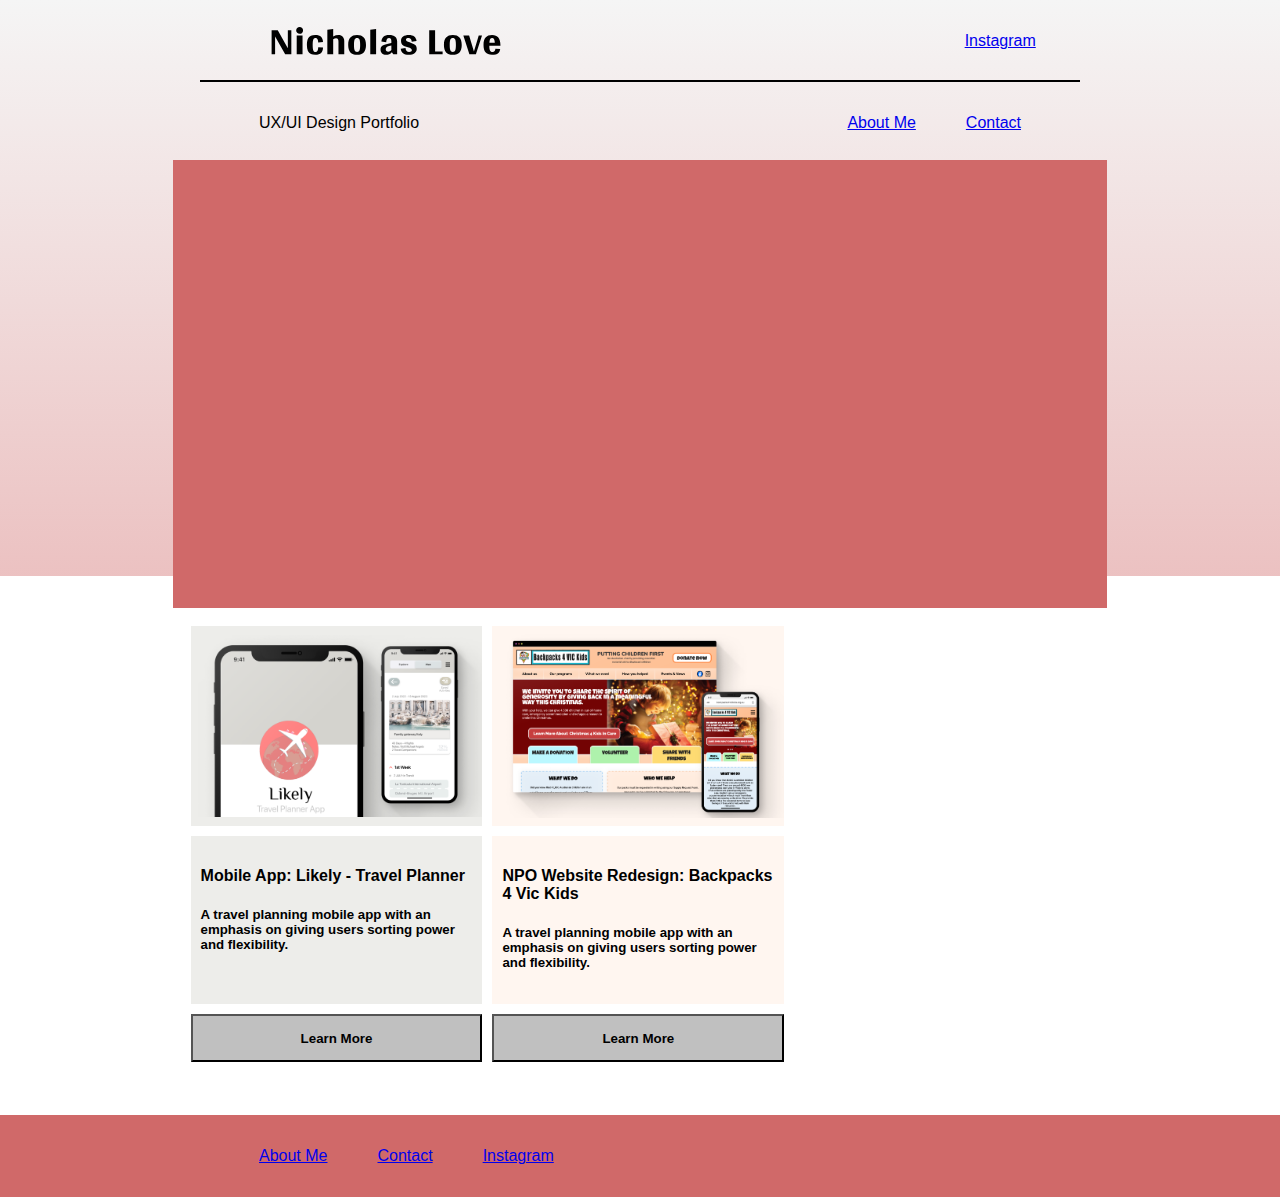
==== index.html @ fdcb26dd "first puuuuuush" ====
<!doctype html>
<html>
<head>
    <link rel="stylesheet" type="text/css" href="css/styles.css">
    <!-- gsfhjgfshjsfjbhfshk -->

    <!-- Global site tag (gtag.js) - Google Analytics -->
    <script async src="https://www.googletagmanager.com/gtag/js?id=G-2JNPRBQET6"></script>
    <script>
    window.dataLayer = window.dataLayer || [];
    function gtag(){dataLayer.push(arguments);}
    gtag('js', new Date());

    gtag('config', 'G-2JNPRBQET6');
    </script>

    <!-- Hotjar Tracking Code for https://nic-love.github.io/classTest/ -->
    <script>
        (function(h,o,t,j,a,r){
            h.hj=h.hj||function(){(h.hj.q=h.hj.q||[]).push(arguments)};
            h._hjSettings={hjid:2807337,hjsv:6};
            a=o.getElementsByTagName('head')[0];
            r=o.createElement('script');r.async=1;
            r.src=t+h._hjSettings.hjid+j+h._hjSettings.hjsv;
            a.appendChild(r);
        })(window,document,'https://static.hotjar.com/c/hotjar-','.js?sv=');
    </script>

</head>

<body>
    <div class="gradientTop">
        <div class="navTop">
            <div class="headerhalfTop">
                <a href="https://google.com"><img src="Images/Nicholas Love.svg" class="flexContainer left"></a>

                <a href="https://google.com" hidden><img src="Images/Group 650.svg" class="flexContainer right hamburger"></a>

                <a href="https://google.com"><div class="flexContainer right imgIG">Instagram</div></a>
            </div>
            <div class="topLine"></div>
            <div class="headerhalfBottom">
                <p class="flexContainer left">UX/UI Design Portfolio</p>
                
                <div class="rhsMenuitems">
                    <a href="https://google.com"><div class="flexContainer right">About Me</div></a>

                    <a href="https://google.com"><div class="flexContainer right">Contact</div></a>
                <!--borrowed from 17.3-01.C-->
                </div>
            </div>
        </div>
        <div class="rectangle"></div>
    </div>

    <section class="cardImgContainer">
        <!-- <div class="cardImg projectOne">
            <img src="Images/Group 648-1x.png">
            <div class="cardContent projectOne">
                <h3>Mobile App: Likely - Travel Planner</h3>
                <br>
                <h4>A travel planning mobile app with an emphasis on giving users sorting power and flexibility.</h4>
            </div>
        </div> -->
        <div class="cardImg projectOne">
            <img src="Images/Group 648-3x.png" alt="Likely Travel Planner App"> 
            <!-- width="100%" height="100%"> -->
        </div>

        <div class="cardImg projectTwo">
            <img src="Images/BP4VK Group 649-3x.png" alt="NPO Website Redesign BP4VK"> 
            <!-- width="100%" height="100%"> -->
            <!-- <div class="cardContent projectTwo">
            </div> -->
        </div>
        <!-- <div class="cardImg projectThree">
             <div class="cardContent projectThree">
            </div> 
        </div> -->
    </section>

    <section class="cardContentContainer">
        <div class="cardContent projectOneBG">
            <h4> Mobile App: Likely - Travel Planner</h4>
            <h5 class="contentDisappear"> A travel planning mobile app with an emphasis on giving users sorting power and flexibility.</h5>
        </div>
        <div class="cardContent projectTwoBG">
            <h4> NPO Website Redesign: Backpacks 4 Vic Kids</h4>
            <h5 class="contentDisappear"> A travel planning mobile app with an emphasis on giving users sorting power and flexibility.</h5>
        </div>
    </section>

    <section class="bottomButtonsContainer">
        <!-- <button class="buttonOneLikely"><strong>Learn More</strong></button> -->
        <button href="/indexProjectBackpacks.html"><strong>Learn More</strong>
        </button>
        <a href="/indexProjectLikely.html"><button class="buttonTwoBackpacks"></a><strong>Learn More</strong></button></a>
    </section>

    <section class="footerNav">     
        <div class="footerNavItems">
            <a href="https://google.com"><div class="flexContainer">About Me</div></a>

            <a href="https://google.com"><div class="flexContainer">Contact</div></a>

            <a href="https://google.com"><div class="flexContainer">Instagram</div></a>
        <!--borrowed from 17.3-01.C-->
        </div>
    </section>
</body>
</html>
---- css/styles.css ----
body, html {
    padding: 0;
    margin: 0;
    width: 100vw;
    /* height: 400rem; */
    font-family: Helvetica, Arial, sans-serif
}

img {
    width: 100%;
    height: 100%;
    object-fit: contain;
}

/* .imgLogo {
    min-width: 4rem;
    min-height: 2rem;
}
.imgIG {
    min-width: 4rem;
    min-height: 2rem;
} */



/* Navigation CSS */

.navTop{
    /* background-color: whitesmoke; */
    /* height: 8.5rem; */
    justify-content: center;
    width: 100vw;
}

.headerhalfTop {
    height: 2.5rem;
    display: flex;
    flex-direction: row;
    justify-content: space-around;
}

.topLine {
    position: relative;
    margin-top: 2.5rem;
    margin-left: 200px;
    margin-right: 200px;
    background-color: black;
    height: 2px;
}
.headerhalfBottom {
    height: 2rem;
    display: flex;
    flex-direction: row;
    justify-content: space-between;
    margin-left: 234px;
    margin-right: 234px;
    margin-top: 0px;
}

.left {
    /* width: 33vw; */
    justify-content: left;
}
.right {
    /* width: 10vw; */
    justify-content: right;
}

.rhsMenuitems {
    display: flex;
    justify-content: flex-end;
}

.flexContainer {
    display: flex;
    align-items: center;
    /* background-color: lightblue; */
    height: 2rem;
    margin: 10px;
    padding: 15px;
}

.hamburger {
    display: hidden;
    justify-content: right;
    height: 2rem;
    width: 2rem;
}



/* Hero Section CSS */

.rectangle {
    background-color: #D06969;
    position: absolute;
    margin-left: 13.5%;
    /* margin-right: 13.5%; */
    margin-top: 10rem;
    width: 73vw;
    height: 28rem;
    /* display: flex;
    justify-content: center;
    align-items: center; */
}

.gradientTop {
    display: flex;
    background-image: linear-gradient(180deg, whitesmoke, #d0696969);
    height: 576px;
    width: 100%;
}



/* Cards CSS */

.cardImgContainer {
    display:flex;
    flex-direction: row;
    position: relative;
}
.cardImg {
    /* display: flex;
    flex-direction: row; */

    /* top: 26.1rem; */
    position: relative;
    left: 14.5%;
    /* justify-content: center; */
    /* background-color: #84d888; */
    /* border-color: black; */
    height: 200px;
    width: 22.8vw;
    margin: 5px;
    margin-top: 50px;
}
.projectOne {
    background-color: #ededea;
}
.projectTwo {
    background-color: #fff6f0;
}

.cardContentContainer {
    display:flex;
    flex-direction: row;
    position: relative;
    left: 14.5%;
}
.cardContent {
    /* display: flex;
    flex-direction: row; */

    /* top: 150px;
    position: relative; */
    /* justify-content: center; */
    background-color: #e7eee7;
    /* border-color: black; */
    height: 168px;
    width: 22.8vw;
    margin: 5px;
    /* margin-top: 50px; */
    box-sizing: border-box;
    padding: 10px;
}

.projectOneBG {
    background-color: #ededea;
}
.projectTwoBG {
    background-color: #fff6f0;
}

/* Project CSS */
.projectDescription {
    display: flex;
    position: relative;
    left: 14.5%;
    width: 73vw;
}


/* Button CSS */
.bottomButtonsContainer {
    display: flex;
    flex-direction: row;
    position: relative;
    left: 14.5%;
}

button {
    height: 3rem;
    width: 22.8vw;
    background-color: #76767676;
    margin: 5px;
}
button:hover {
    background-color: #c4d4c3;
}


/* Footer CSS */
.footerNav {
    position: relative;
    margin-top: 48px;
    background-color: #d06969;
    height: 5.1rem;
    width: 100vw;
}

.footerNavItems {
    display: flex;
    flex-direction: row;
    position: relative;
    /* justify-content: space-between; */
    margin-left: 234px;
}

/* Project Template CSS */
.headingTitle, .contentDesignProcess {
    display: flex;
    flex-direction: row;
    /* justify-content: center; */
    margin-left: 15vw;
    margin-right: 15vw;
}




/* Bootstrap Selectors CSS */
.bootstrapCardContainer {
    display: flex;
    flex-direction: row;
    /* justify-content: center; */
    width: 70vw;
    margin-top: 2rem;
    margin-left: 15vw;
}

.accordion {
    display: flex;
    flex-direction: column;
    /* justify-content: center; */
    width: 70vw;
    /* margin-top: 2rem; */
    margin-left: 15vw;
}

.carousel {
    height: 400px;
    width: 600px;
    display: flex;
    align-items: center;
    position: relative;
    margin-left: 23vw;
}

#carouselExampleIndicators {
    display: flex;
    flex-direction: column;
    /* justify-content: center; */
    width: 70vw;
    /* margin-top: 2rem; */
    margin-left: 15vw;
}

.btn {
    height: 2rem;
}

/* w3schools Download Button CSS */

.btnDL {
    background-color: rgb(185, 202, 224);
    /* background-image: linear-gradient(to bottom right, #D25A9B22, #74CFDB22) */
    border: none;
    color: white;
    padding: 12px 30px;
    cursor: pointer;
    font-size: 20px;
    align-items: center;
    margin-left: 25vw;
    /* height: 4rem; */
    height: 8vh;
    border-radius: 25px;
  }
  
/* Darker background on mouse-over */
.btnDL:hover {
    background-color: RoyalBlue;
}


/* CUSTOM MEDIA QUERIES */

@media only screen and (max-width: 908px) {
    .headerhalfBottom {
        visibility: hidden;
    }
    .right {
        visibility: hidden;
    }
    /* .imgIG {
        background: url("images/group 650.svg") top right;
    } */

    .cardImg {
        /* display: flex;
        flex-direction: row; */
    
        /* top: 26.1rem; */
        position: relative;
        left: 14.5%;
        /* justify-content: center; */
        /* background-color: #84d888; */
        /* border-color: black; */
        height: 138px;
        width: 22.8vw;
        margin: 5px;
        margin-top: 50px;
    }

    .cardContent {
        height: 198px;
        width: 22.8vw;
        margin: 5px;
        /* margin-top: 50px; */
        box-sizing: border-box;
        padding: 10px;
    }

    /* .footerNavItems {
        display: flex;
        flex-direction: column;
        position: relative; */
        /* justify-content: space-between; */
        /* margin-left: 2rem; */
    /* } */
    
}

@media only screen and (max-width: 675px) {
    .cardImg {
        /* display: flex;
        flex-direction: row; */
    
        /* top: 26.1rem; */
        position: relative;
        left: 14.5%;
        /* justify-content: center; */
        /* background-color: #84d888; */
        /* border-color: black; */
        height: 124px;
        width: 22.8vw;
        margin: 5px;
        margin-top: 50px;
    }

    .hamburger {
        visibility: visible;
    }
    .headerhalfBottom {
        visibility: hidden;
    }
    .right {
        visibility: hidden;
    }
    /* .imgIG {
        background: url("images/group 650.svg") top right;
    } */

    .cardContent {
        height: 124px;
        width: 22.8vw;
        margin: 5px;
        /* margin-top: 50px; */
        box-sizing: border-box;
        padding: 10px;
    }

    .footerNavItems {
        display: flex;
        /* flex-direction: column; */
        position: relative;
        /* justify-content: space-between; */
        margin-left: 1rem;
    }

    .contentDisappear {
        visibility: hidden;
    }
}


@media only screen and (max-width: 428px) {
    .headerhalfBottom {
        visibility: hidden;
    }
    .right {
        visibility: hidden;
    }
    /* .imgIG {
        background: url("images/group 650.svg") top right;
    } */
    .footerNavItems {
        display: flex;
        flex-direction: column;
        position: relative;
        /* justify-content: space-between; */
        margin-left: 2rem;
    }
    .contentDisappear {
        visibility: hidden;
    }

    .footerNav {
        position: relative;
        margin-top: 48px;
        background-color: #d06969;
        height: 16rem;
        width: 100vw;
    }
    
}
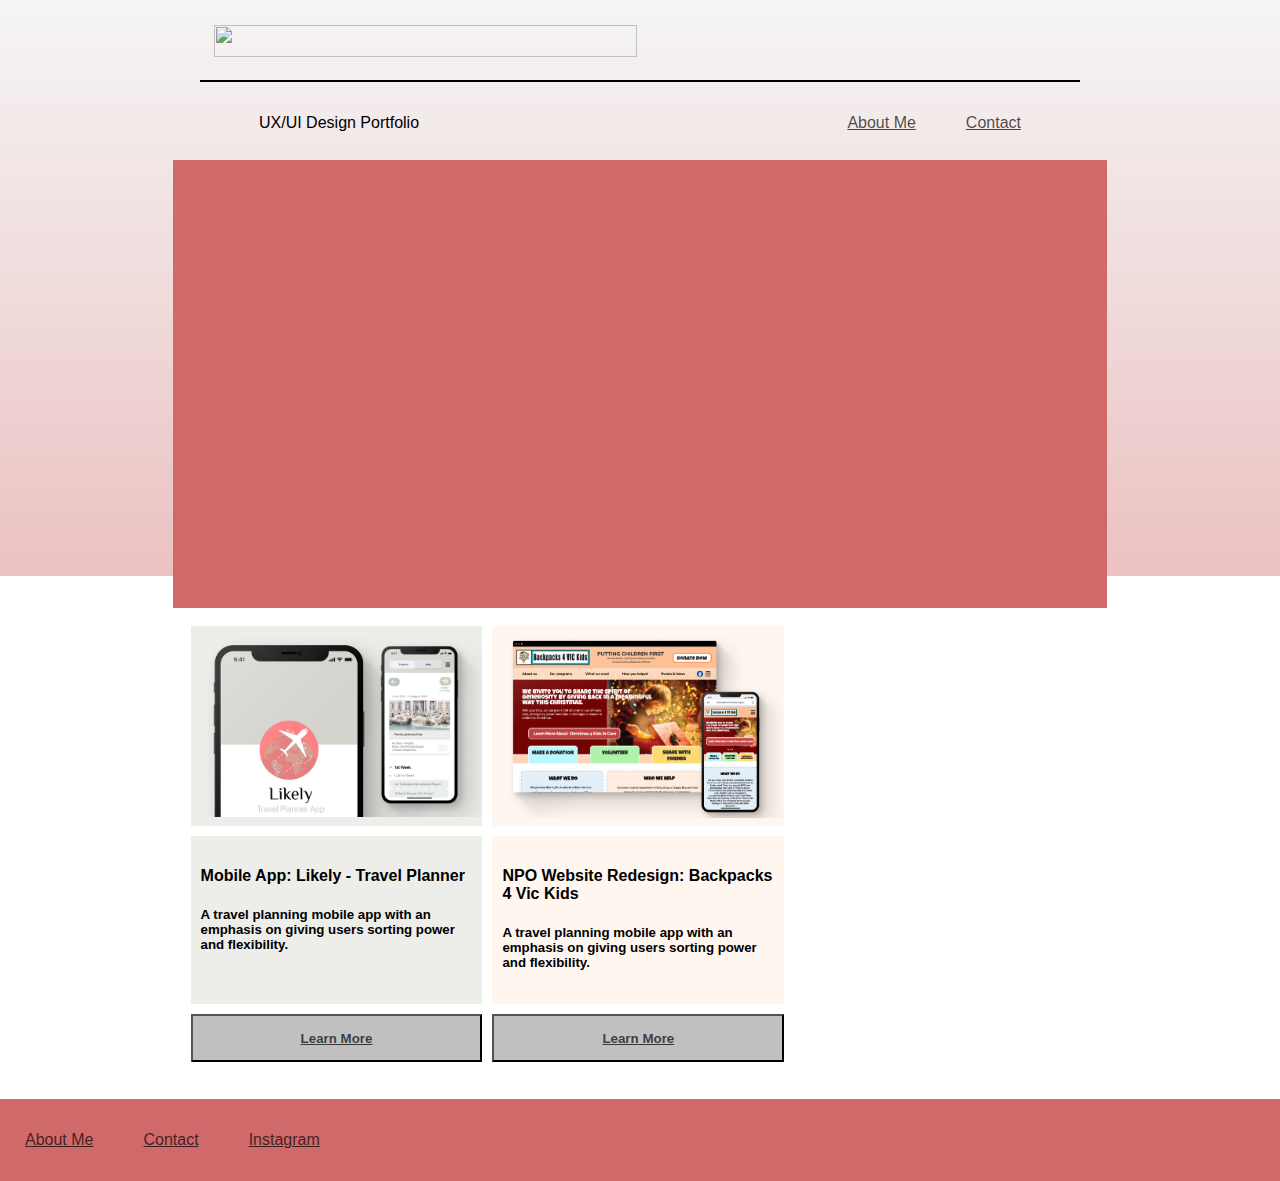
==== commit c9912ef0: "copied html and css directly from previous file classTest" ====
--- a/index.html
+++ b/index.html
@@ -32,11 +32,16 @@
     <div class="gradientTop">
         <div class="navTop">
             <div class="headerhalfTop">
-                <a href="https://google.com"><img src="Images/Nicholas Love.svg" class="flexContainer left"></a>
+                <a href="https://google.com"><img src="Images/Nicholas-Love.svg" class="flexContainer left"></a>
+
+                <!-- <div id="logoName" class="flexContainer left">
+                </div> -->
 
                 <a href="https://google.com" hidden><img src="Images/Group 650.svg" class="flexContainer right hamburger"></a>
 
-                <a href="https://google.com"><div class="flexContainer right imgIG">Instagram</div></a>
+                <!-- <a href="https://google.com"><div class="flexContainer right imgIG">Instagram</div></a> -->
+                <a href="https://google.com"><i class="fab fa-instagram fa-x flexContainer right"></i></a>
+
             </div>
             <div class="topLine"></div>
             <div class="headerhalfBottom">
@@ -92,12 +97,12 @@
 
     <section class="bottomButtonsContainer">
         <!-- <button class="buttonOneLikely"><strong>Learn More</strong></button> -->
-        <button href="/indexProjectBackpacks.html"><strong>Learn More</strong>
-        </button>
-        <a href="/indexProjectLikely.html"><button class="buttonTwoBackpacks"></a><strong>Learn More</strong></button></a>
+        <button><a href="/projectLikely.html"><strong>Learn More</strong></a></button>
+
+        <button><a href="/projectBackpacks4VicKids.html"> <strong>Learn More</strong></a></button>
     </section>
 
-    <section class="footerNav">     
+    <section class="footerNav">
         <div class="footerNavItems">
             <a href="https://google.com"><div class="flexContainer">About Me</div></a>
 
--- a/css/styles.css
+++ b/css/styles.css
@@ -3,7 +3,8 @@
     margin: 0;
     width: 100vw;
     /* height: 400rem; */
-    font-family: Helvetica, Arial, sans-serif
+    font-family: Helvetica, Arial, sans-serif;
+    /* font-family: 'Gidugu', sans-serif; */
 }
 
 img {
@@ -12,6 +13,11 @@
     object-fit: contain;
 }
 
+/* #logoName {
+    background-image: url("../images/Nicholas-Love.svg");
+    repeat: no-repeat;
+} */
+
 /* .imgLogo {
     min-width: 4rem;
     min-height: 2rem;
@@ -21,10 +27,16 @@
     min-height: 2rem;
 } */
 
+a {
+    color: rgba(0, 0, 0, 0.7)
+}
+
+i {
+    color: black;
+}
 
 
 /* Navigation CSS */
-
 .navTop{
     /* background-color: whitesmoke; */
     /* height: 8.5rem; */
@@ -58,7 +70,7 @@
 }
 
 .left {
-    /* width: 33vw; */
+    width: 33vw;
     justify-content: left;
 }
 .right {
@@ -89,8 +101,8 @@
 
 
 
+
 /* Hero Section CSS */
-
 .rectangle {
     background-color: #D06969;
     position: absolute;
@@ -108,13 +120,51 @@
     display: flex;
     background-image: linear-gradient(180deg, whitesmoke, #d0696969);
     height: 576px;
-    width: 100%;
-}
+    width: 100vw;
+}
+
+
+
+
+/* About Me page CSS */
+.gradientTopaboutMe {
+    display: flex;
+    background-image: linear-gradient(180deg, whitesmoke, #d0696969);
+    height: 100vh;
+    width: 100vw;
+    /* z-index: -1; */
+}
+
+.rectangleBlackBlur {
+    background-color: #00000070;
+    position: absolute;
+    position: top;
+    /* margin-right: 13.5%; */
+    margin-top: 5rem;
+    width: 100vw;
+    height: 100vh;
+    /* display: flex;
+    justify-content: center;
+    align-items: center; */
+    /* z-index: -1; */
+}
+
+.aboutMeContainer {
+    display: flex;
+    flex-direction: column;
+    position: relative;
+    /* margin-left: 13.5%; */
+    margin-top: 5rem;
+    width: 50vw;
+    height: 36rem;
+    background-color: whitesmoke;
+    z-index: 1;
+}
+
 
 
 
 /* Cards CSS */
-
 .cardImgContainer {
     display:flex;
     flex-direction: row;
@@ -172,6 +222,9 @@
     background-color: #fff6f0;
 }
 
+
+
+
 /* Project CSS */
 .projectDescription {
     display: flex;
@@ -179,6 +232,9 @@
     left: 14.5%;
     width: 73vw;
 }
+
+
+
 
 
 /* Button CSS */
@@ -200,10 +256,13 @@
 }
 
 
+
+
+
 /* Footer CSS */
 .footerNav {
     position: relative;
-    margin-top: 48px;
+    margin-top: 2rem;
     background-color: #d06969;
     height: 5.1rem;
     width: 100vw;
@@ -212,10 +271,32 @@
 .footerNavItems {
     display: flex;
     flex-direction: row;
-    position: relative;
     /* justify-content: space-between; */
-    margin-left: 234px;
-}
+    position: relative;
+    margin-top: 1rem;
+}
+
+.footerLHS {
+    display: flex;
+    flex-direction: row;
+    position: relative;
+    margin-top: 1rem;
+    /* justify-content: space-between; */
+    margin-left: 200px;
+
+    /* flex-direction: flex-start; */
+}
+.footerRHS {
+    /* display: flex;
+    flex-direction: row-reverse;
+    position: relative; */
+    /* margin-top: 1rem; */
+    /* justify-content: space-between; */
+    margin-right: 200px;
+}
+
+
+
 
 /* Project Template CSS */
 .headingTitle, .contentDesignProcess {
@@ -233,7 +314,7 @@
 .bootstrapCardContainer {
     display: flex;
     flex-direction: row;
-    /* justify-content: center; */
+    
     width: 70vw;
     margin-top: 2rem;
     margin-left: 15vw;
@@ -242,13 +323,11 @@
 .accordion {
     display: flex;
     flex-direction: column;
-    /* justify-content: center; */
     width: 70vw;
-    /* margin-top: 2rem; */
     margin-left: 15vw;
 }
 
-.carousel {
+/* .carousel {
     height: 400px;
     width: 600px;
     display: flex;
@@ -260,18 +339,97 @@
 #carouselExampleIndicators {
     display: flex;
     flex-direction: column;
-    /* justify-content: center; */
+    
     width: 70vw;
-    /* margin-top: 2rem; */
+    
     margin-left: 15vw;
-}
+} */
 
 .btn {
-    height: 2rem;
-}
+    height: 2.5rem;
+    justify-content: center;
+}
+
+
+
+
+
+/* Gallery Grid CSS */
+#galleryGridLikely {
+    /* height: 36vh; */
+    margin: 0px 5%;
+    display: grid;
+    grid-template-rows: 12vw 12vw;
+    grid-template-columns: 1fr 1fr 1fr;
+    grid-template-areas:
+    "leftHero noodles1 noodles2"
+    "leftHero longProtos longProtos";
+}
+#leftHero {
+    grid-area: leftHero;
+    background-image: url("../images/01.likely-leftHero.png");
+}
+#noodles1 {
+    grid-area: noodles1;
+    background-image: url("../images/02.likely-noodles1.png");
+} 
+#noodles2 {
+    grid-area: noodles2;
+    background-image: url("../images/03.likely-noodles2.png");
+} 
+#longProtos {
+    grid-area: longProtos;
+    background-image: url("../images/04.likely-longProtos.png");
+}
+
+
+
+
+.categoryGridArea {
+    background-position: center;
+    background-size: cover;
+    background-repeat: no-repeat;
+    margin: 5px;
+    cursor: pointer;
+    display: grid;
+    align-content: end;
+}
+
+
+
+
+/* #galleryGridBP4VK {
+    margin: 0px 5%;
+    display: grid;
+    grid-template-rows: 300px 300px 300px;
+    grid-template-columns: 1fr 1fr ;
+    grid-template-areas:
+    "bookcases bedroom patio"
+    "couches couches patio";
+}
+
+#bookcases {
+    grid-area: bookcases;
+    background-image: url("../images/bookcases@2x.png");
+  
+}
+#bedroom {
+    grid-area: bedroom;
+    background-image: url("../images/beds@2x.png");
+} 
+#couches {
+    grid-area: couches;
+    background-image: url("../images/couch@2x.png");
+} 
+#patio {
+    grid-area: patio;
+    background-image: url("../images/patio@2x.png");
+} */
+
+
+
 
 /* w3schools Download Button CSS */
-
 .btnDL {
     background-color: rgb(185, 202, 224);
     /* background-image: linear-gradient(to bottom right, #D25A9B22, #74CFDB22) */
@@ -279,13 +437,16 @@
     color: white;
     padding: 12px 30px;
     cursor: pointer;
-    font-size: 20px;
     align-items: center;
     margin-left: 25vw;
     /* height: 4rem; */
-    height: 8vh;
+    height: 16vh;
     border-radius: 25px;
-  }
+}
+.dlWords {
+    color: black;
+    font-size: 20px;
+}
   
 /* Darker background on mouse-over */
 .btnDL:hover {
@@ -293,8 +454,11 @@
 }
 
 
+
+
+
+
 /* CUSTOM MEDIA QUERIES */
-
 @media only screen and (max-width: 908px) {
     .headerhalfBottom {
         visibility: hidden;
@@ -423,6 +587,4 @@
         width: 100vw;
     }
     
-}
-
-
+}